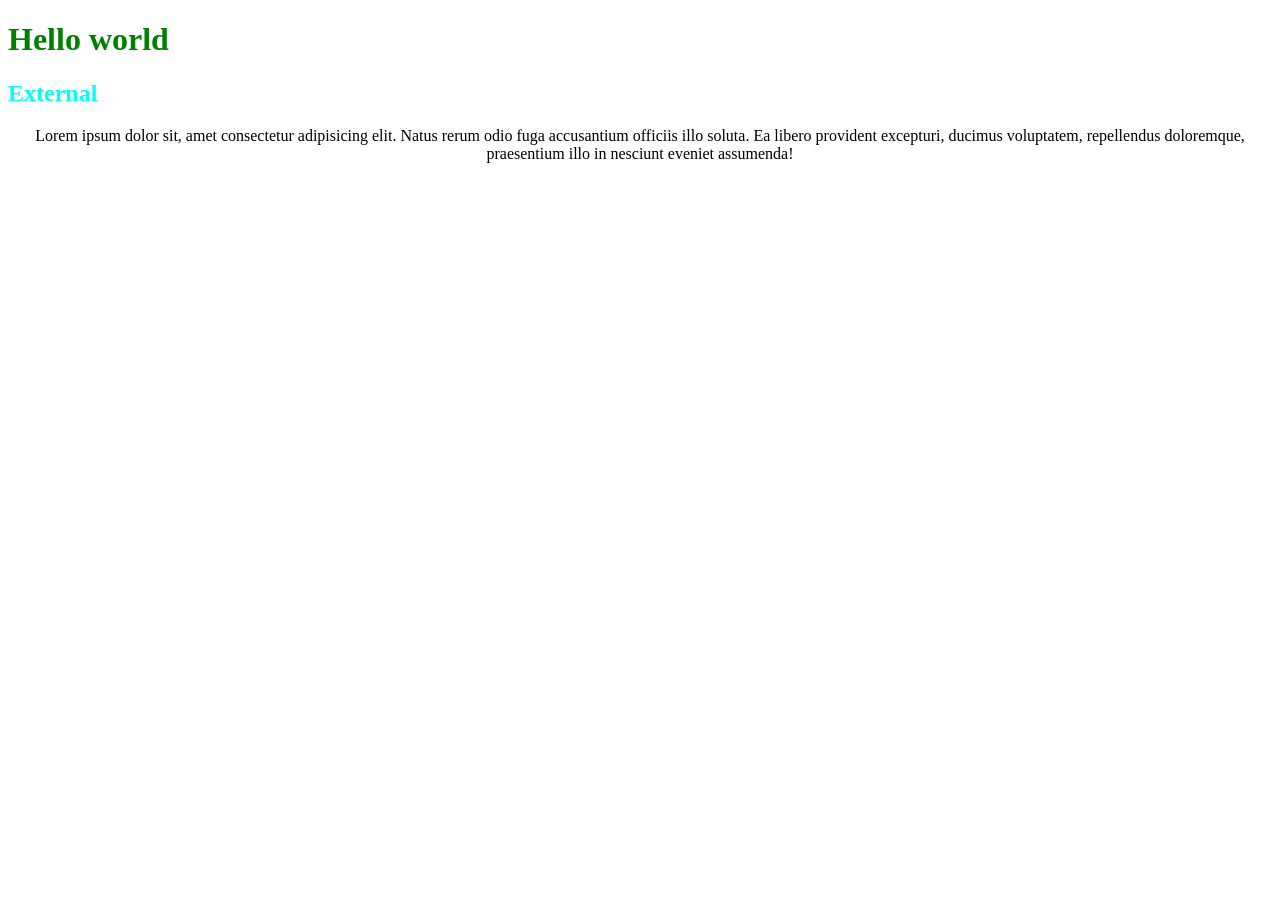
==== index.html @ 33311d84 "CSS" ====
<!DOCTYPE html>
<html lang="en">
<head>
    <meta charset="UTF-8">
    <meta name="viewport" content="width=device-width, initial-scale=1.0">
    <title>CSS selectors</title>
    <link rel="stylesheet" href="./style.css">
<style>
    h1{
        color: green;
    }

</style>
</head>
<body>
    <p style="color: blue"></p>
    <h1>Hello world</h1>
    <h2>External</h2>
    <!-- class selectors can be used for many elements at once.
     selects elements with a specific class.
     Inline preference is higher than external line.
     prefrence of id is more than class and p.
     You can assign the one class to the multiple elements
     or you can assign the multiple  classes to the single elements.
     CSS properties: 
     1)color: color-name|rgb|rgba|hsl|hsla|hexadecimel
     For red-#RRGGBB will be -#FF0000
     @ rgb format--(255,0,0)
     @ rgba --(255,0,0,0.5)
     background-color:lightray;(for background color)
     @ text-align:center|left|right|justify|start|end|initial|inherit;
     Font size:
     1)em:this unit is related to font size of parent element(body).
     2)rem:this unit is related to font size of the root HTML element(HTML).
     3)%:this unit is related to font size of parent element.
     4)smaller and larger:these units adjust the font size relative to the parent element.-->
     
     <p class ="par" id="jk">Lorem ipsum dolor sit, amet consectetur adipisicing elit. Natus rerum odio fuga accusantium officiis illo soluta. Ea libero provident excepturi, ducimus voluptatem, repellendus doloremque, praesentium illo in nesciunt eveniet assumenda!</p>
</body>
</html>
---- style.css ----
h2{
    color: aqua;
}
p{
    color: brown;
    text-align: center;
}
.par{
    color: chartreuse;
}
#jk{
    color:black;
}
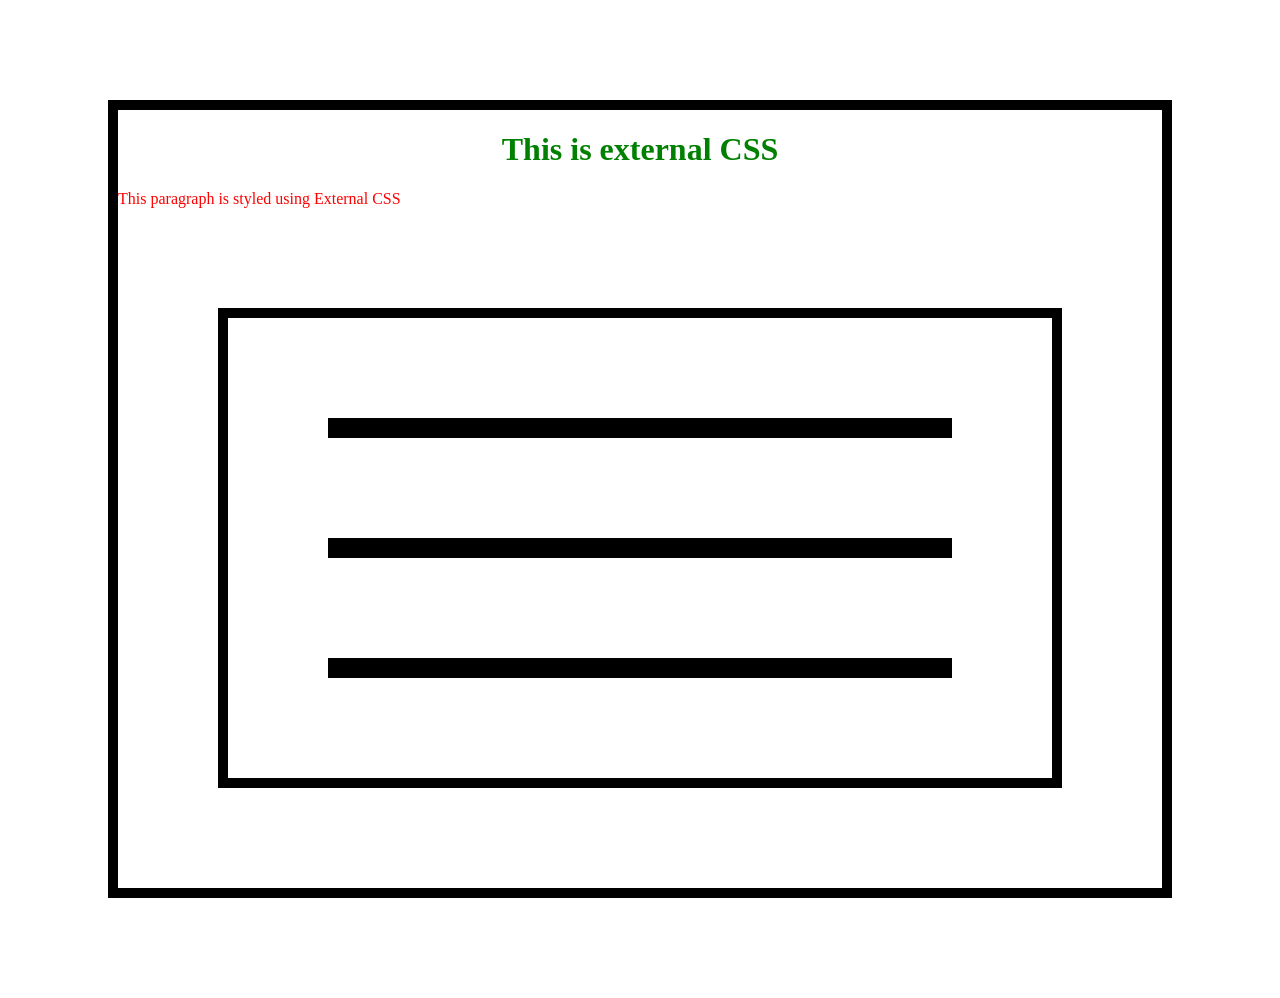
==== commit 931d6066: ".." ====
--- a/index.html
+++ b/index.html
@@ -13,10 +13,11 @@
 </style>
 </head>
 <body>
-    <p style="color: blue"></p>
+    <!-- <p style="color: blue">Lorem ipsum dolor, sit amet consectetur adipisicing elit. Veritatis nemo eaque, ducimus numquam ipsa tenetur soluta voluptatum, optio doloribus sapiente omnis dolores repudiandae enim cum molestiae facilis, exercitationem officiis ipsam!</p>
     <h1>Hello world</h1>
-    <h2>External</h2>
-    <!-- class selectors can be used for many elements at once.
+    <h2>External</h2> -->
+    <!-- THEROY:
+      class selectors can be used for many elements at once.
      selects elements with a specific class.
      Inline preference is higher than external line.
      prefrence of id is more than class and p.
@@ -33,8 +34,33 @@
      1)em:this unit is related to font size of parent element(body).
      2)rem:this unit is related to font size of the root HTML element(HTML).
      3)%:this unit is related to font size of parent element.
-     4)smaller and larger:these units adjust the font size relative to the parent element.-->
+     4)smaller and larger:these units adjust the font size relative to the parent element.
+     Box model:
+     Padding:- space between content and border.
+     1) padding: 10px(all sides)
+     2)padding: 10px 20px(top-bottom,left-right)
+     3)padding:10px 20px 30px 40px(top,right,bottom,left)
+     same for margin also.
+     Three parts of border
+     If we have to give block properties to inline elements use Display:block
+     Inline elements comes side by side.
+     display:inline is used as vice versa.
+     display:inline-block-->
      
-     <p class ="par" id="jk">Lorem ipsum dolor sit, amet consectetur adipisicing elit. Natus rerum odio fuga accusantium officiis illo soluta. Ea libero provident excepturi, ducimus voluptatem, repellendus doloremque, praesentium illo in nesciunt eveniet assumenda!</p>
+     <!-- <p class ="par" id="jk">Lorem ipsum dolor sit, amet consectetur adipisicing elit. Natus rerum odio fuga accusantium officiis illo soluta. Ea libero provident excepturi, ducimus voluptatem, repellendus doloremque, praesentium illo in nesciunt eveniet assumenda!</p>
+     <div><h1>HELLO WORLD</h1></div>
+     <p style="color: brown">Inline styling</p> -->
+
+
+     <div><h1>This is external CSS</h1></th> 
+        <p>This paragraph is styled using External CSS</p>
+
+        <div class="container">
+            <div class="box box1"></div>
+                <div class="box box2"></div>
+                <div class="box box3"></div>
+        </div>
+
+
 </body>
 </html>
--- a/style.css
+++ b/style.css
@@ -1,13 +1,37 @@
-h2{
+/* h2{
     color: aqua;
 }
 p{
     color: brown;
     text-align: center;
+    font-size: 25px;
 }
 .par{
     color: chartreuse;
 }
 #jk{
     color:black;
+}
+div{
+    height: 200px;
+    width: 200px;
+    color:cadetblue;
+    background-color: red;
+    text-align: center;
+    align-content: center;
+    padding: 10px;
+    margin: 100px;
+    border: 10px solid black;
+} */
+
+p{
+    color: red;
+
+}
+h1{
+    text-align: center;
+}
+div{
+    border: 10px solid black;
+    margin: 100px;
 }
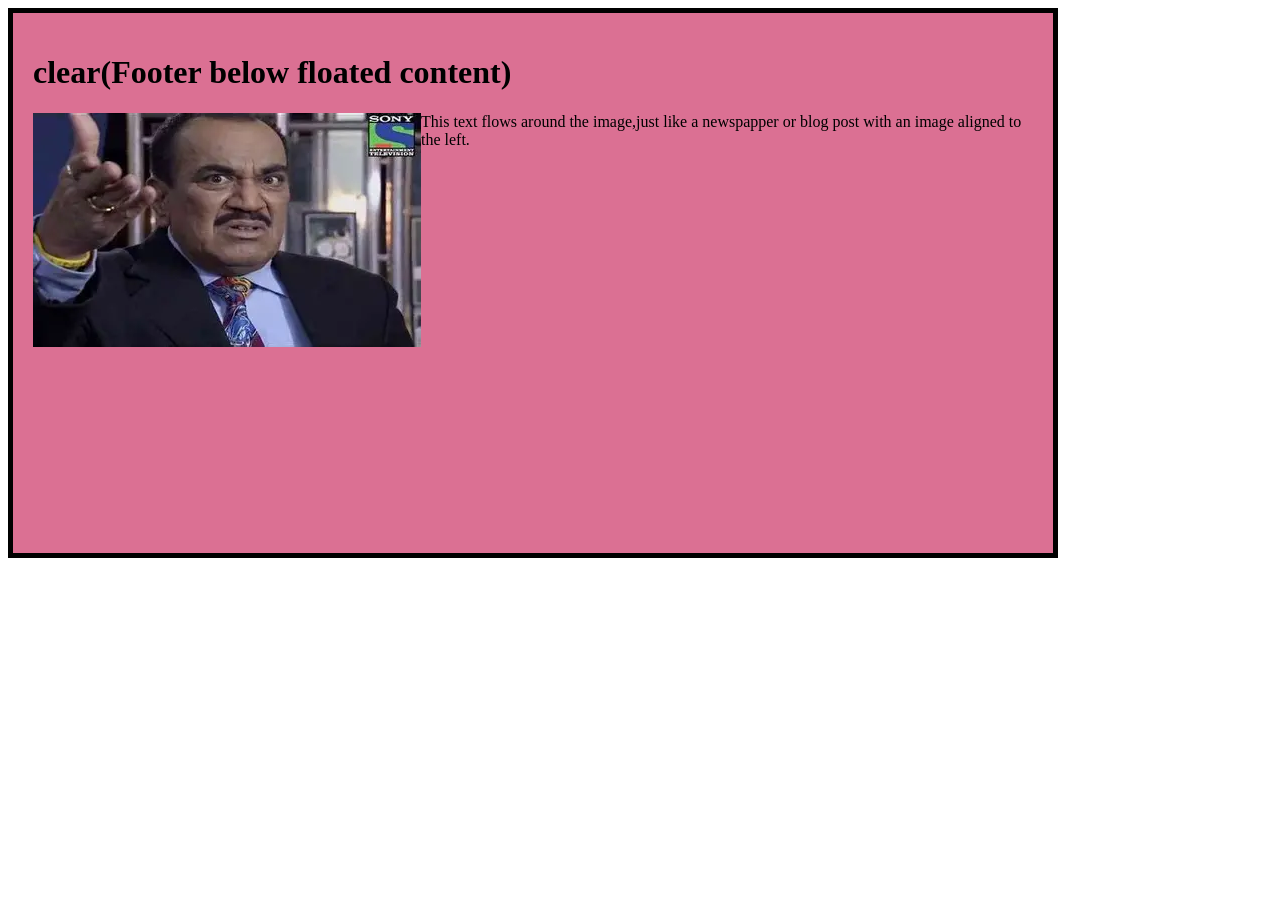
==== commit 0b181d85: "Imzgw" ====
--- a/index.html
+++ b/index.html
@@ -5,14 +5,14 @@
     <meta name="viewport" content="width=device-width, initial-scale=1.0">
     <title>CSS selectors</title>
     <link rel="stylesheet" href="./style.css">
-<style>
+<!-- <style>
     h1{
         color: green;
     }
 
 </style>
 </head>
-<body>
+<body> -->
     <!-- <p style="color: blue">Lorem ipsum dolor, sit amet consectetur adipisicing elit. Veritatis nemo eaque, ducimus numquam ipsa tenetur soluta voluptatum, optio doloribus sapiente omnis dolores repudiandae enim cum molestiae facilis, exercitationem officiis ipsam!</p>
     <h1>Hello world</h1>
     <h2>External</h2> -->
@@ -52,14 +52,37 @@
      <p style="color: brown">Inline styling</p> -->
 
 
-     <div><h1>This is external CSS</h1></th> 
+     <!-- <div><h1>This is external CSS</h1></th> 
         <p>This paragraph is styled using External CSS</p>
 
         <div class="container">
             <div class="box box1"></div>
                 <div class="box box2"></div>
                 <div class="box box3"></div>
-        </div>
+        </div> -->
+        <!-- Display:block
+         1)Block-level elements always start on the new line and take up the full availabe width f thier parent container. -->
+
+<!-- <span class="jk">Hello</span>
+<span class="jk">Hi</span>
+<spann class="jk">Cse-11</span>
+    <div class="jk1">ABEs</div>
+    <div class="jk1">Engineering college</div>
+     -->
+    <!-- <div class="conatiner">
+        <h1> PRODUCT CARDS</h1>
+        <div class="box box1">Book</div>
+        <div class="box box2">Headphones</div>
+        <div class="box box3">watch</div>
+    </div>
+    FLOAT:can bring inline to side by side with block by using float left or float right. -->
+
+    <div class="container">
+        <h1>clear(Footer below floated content)</h1>
+        <img src="./acp.webp" alt="Go the website">
+        <p>This text flows around the image,just like a newspapper or blog post with an image aligned to the left.</p>
+    </div>
+        
 
 
 </body>
--- a/style.css
+++ b/style.css
@@ -24,7 +24,7 @@
     border: 10px solid black;
 } */
 
-p{
+/* p{
     color: red;
 
 }
@@ -34,4 +34,46 @@
 div{
     border: 10px solid black;
     margin: 100px;
-}+}
+.jk{
+    display:block;
+}
+.jk1{
+    display:inline;
+} */
+
+/* div{
+    height: 200px;
+    width: 200px;
+    color: aliceblue;
+    padding: 10px;
+
+} */
+
+.box{
+    display:inline;
+    height: 200px;
+    width: 200px;
+    padding: 10px;
+    border: 1px solid black;
+}
+.box1{
+    height: 1000px;
+    width: 1000px;
+    padding: 10px;
+    background-color: aqua;
+    border: 1px solid black;
+}
+div{
+    height: 500px;
+    width: 1000px;
+    padding: 20px;
+    border: 5px solid black;
+    background-color: palevioletred;
+
+}
+img{
+    float: left;
+}
+
+
